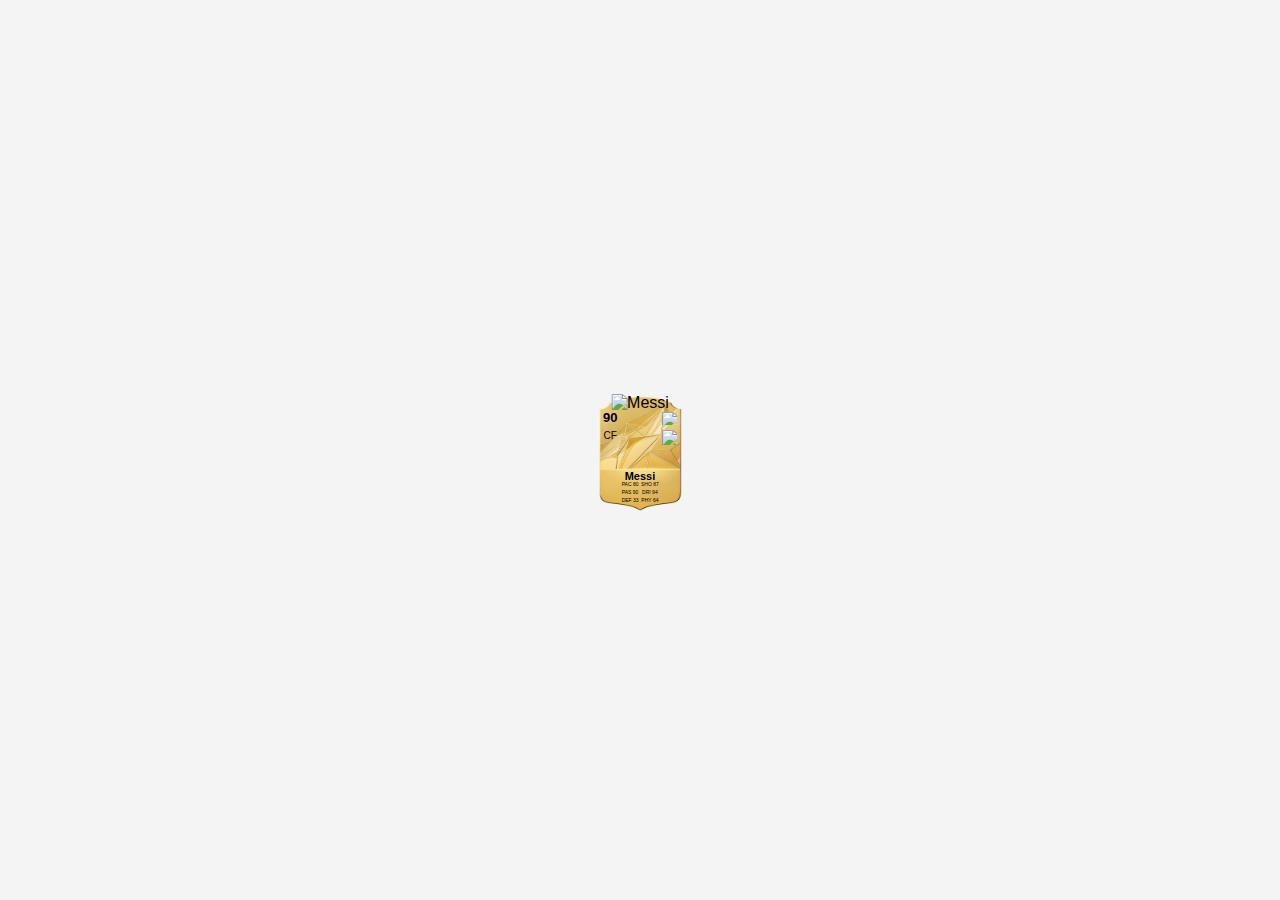
==== src/pages/card.html @ 96a1f6b6 "#4 ajouter le fichier players.json" ====
<!DOCTYPE html>
<html lang="en">

<head>
    <meta charset="UTF-8">
    <meta name="viewport" content="width=device-width, initial-scale=1.0">
    <title>Document</title>
    <link rel="stylesheet" href="../assets/css/card.css">
</head>

<body>
    <div class="player-card">
        <div class="card-header">
            <div class="rating">90</div>
            <div class="position">CF</div>
        </div>
        <div class="player-photo-container">
            <img src="https://cdn.sofifa.net/players/158/023/25_120.png" alt="Lionel Messi" class="player-photo">
        </div>
        <div class="player-name">Messi</div>
        <div class="club-info">
            <img src="https://cdn.sofifa.net/flags/ar.png" alt="Argentina" class="flag">
            <img src="https://cdn.sofifa.net/meta/team/239235/120.png" alt="Inter Miami" class="club-logo">
        </div>
        <div class="stats">
            <div>PAC 80</div>
            <div>SHO 87</div>
            <div>PAS 90</div>
            <div>DRI 94</div>
            <div>DEF 33</div>
            <div>PHY 64</div>
        </div>
    </div>




    <script src="../assets/js/card.js"></script>
</body>

</html>
---- src/assets/css/card.css ----
body {
    font-family: Arial, sans-serif;
    display: flex;
    justify-content: center;
    align-items: center;
    height: 100vh;
    margin: 0;
    background-color: #f4f4f4;
  }
  
  .player-card {
    position: relative;
    width: 80px;
    height: 120px;
    background: url(../images/badge_gold.png) no-repeat center center;
    background-size: cover;
    padding: 10px;
    text-align: center;
    color: black;
  }

  .card-header {
    position: absolute;
    top: 30px;
    left: 13px;
    display: flex;
    flex-direction: column;
    align-items: center;
  }
  
  .rating {
    font-size: 13px;
    font-weight: bold;
  }
  
  .position {
    font-size: 10px;
    margin-top: 5px;
  }
  
  .player-photo-container {
    position: absolute;
    top: 14px;
    left: 50%;
    transform: translateX(-50%);
    width: 75px;
    height: 75px;
    overflow: hidden;
  }
  
  .player-photo {
    width: 100%;
    height: auto;
  }
  
  .player-name {
    position: absolute;
    bottom: 38px;
    left: 50%;
    transform: translateX(-50%);
    font-size: 11px;
    font-weight: bold;
  }
  
  .club-info {
    position: absolute;
    top: 32px;
    left: 72px;
    display: flex;
    flex-direction: column;
    align-items: center;
  }
  
  .flag {
    width: 15px;
    height: 13px;
  }
  
  .club-logo {
    width: 15px;
    height: 15px;
    margin-top: 5px;
  }
  
  .stats {
    position: absolute;
    top: 72%;
    left: 50%;
    transform: translateX(-50%);
    display: grid;
    grid-template-columns: repeat(2, 1fr);
    gap: 2px;
    font-size: 5px;
    /* font-weight: bold; */
    /* text-align: center; */
  }
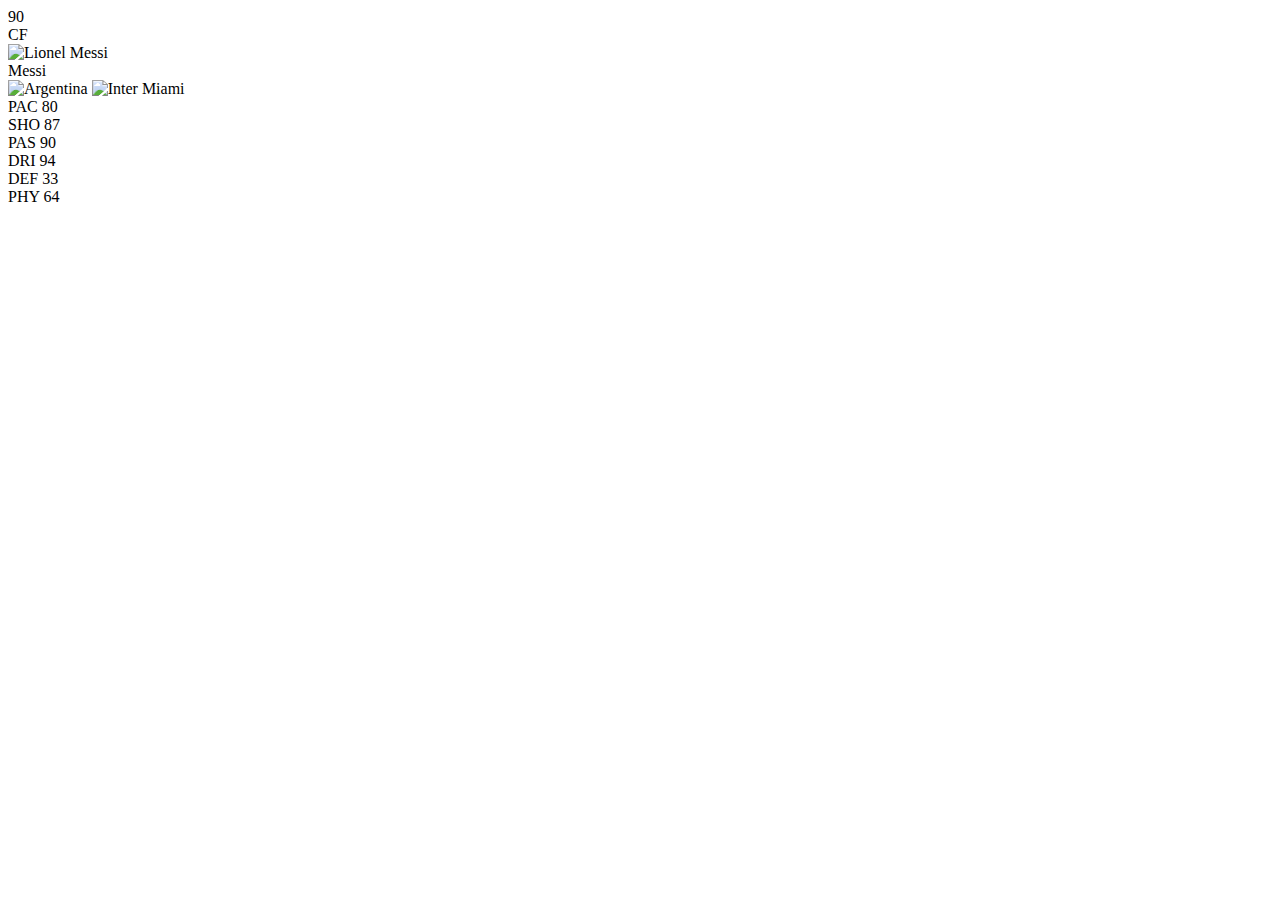
==== commit f3846605: "#4 creer la fonction ajouter pour ajouter la carte de joueur dans le terrain" ====
--- a/src/pages/card.html
+++ b/src/pages/card.html
@@ -5,7 +5,8 @@
     <meta charset="UTF-8">
     <meta name="viewport" content="width=device-width, initial-scale=1.0">
     <title>Document</title>
-    <link rel="stylesheet" href="../assets/css/card.css">
+    <!-- <link rel="stylesheet" href="../assets/css/card.css"> -->
+
 </head>
 
 <body>
@@ -35,7 +36,7 @@
 
 
 
-    <script src="../assets/js/card.js"></script>
+    <!-- <script src="../assets/js/card.js"></script> -->
 </body>
 
 </html>--- a/src/assets/css/card.css
+++ b/src/assets/css/card.css
@@ -1,4 +1,4 @@
-body {
+/* body {
     font-family: Arial, sans-serif;
     display: flex;
     justify-content: center;
@@ -6,9 +6,9 @@
     height: 100vh;
     margin: 0;
     background-color: #f4f4f4;
-  }
+  } */
   
-  .player-card {
+  .player-card-gold {
     position: relative;
     width: 80px;
     height: 120px;
@@ -19,32 +19,46 @@
     color: black;
   }
 
+  .player-card-gold span {
+    position: absolute;
+    top: 100px;
+    left: 19px;
+    font-size: 10px;
+    background: rgba(0, 0, 0, 0.7);
+    color: white;
+    font-weight: bold;
+    padding: 1px 5px;
+    border-radius: 10px;
+    text-transform: uppercase;
+    cursor: pointer;
+}
+
   .card-header {
     position: absolute;
-    top: 30px;
-    left: 13px;
+    top: 23px;
+    left: 6px;
     display: flex;
     flex-direction: column;
     align-items: center;
   }
   
   .rating {
-    font-size: 13px;
+    font-size: 10px;
     font-weight: bold;
   }
   
   .position {
     font-size: 10px;
-    margin-top: 5px;
+    /* margin-top: 5px; */
   }
   
   .player-photo-container {
     position: absolute;
-    top: 14px;
+    top: 13px;
     left: 50%;
     transform: translateX(-50%);
-    width: 75px;
-    height: 75px;
+    width: 63px;
+    height: 63px;
     overflow: hidden;
   }
   
@@ -55,43 +69,71 @@
   
   .player-name {
     position: absolute;
-    bottom: 38px;
+    bottom:33px;
     left: 50%;
     transform: translateX(-50%);
-    font-size: 11px;
+    font-size: 5px;
     font-weight: bold;
   }
   
   .club-info {
     position: absolute;
-    top: 32px;
-    left: 72px;
+    top: 27px;
+    left: 60px;
     display: flex;
     flex-direction: column;
     align-items: center;
   }
   
   .flag {
-    width: 15px;
-    height: 13px;
+    width: 13px;
+    height: 10px;
   }
   
   .club-logo {
-    width: 15px;
-    height: 15px;
+    width: 13px;
+    height: 13px;
     margin-top: 5px;
   }
+
+  /* .stats {
+    position: absolute;
+    bottom: 10%;
+    left: 50%;
+    transform: translateX(-50%);
+    display: grid;
+    grid-template-columns: repeat(3, 1fr);
+    column-gap: 3px;
+    font-size: 4px;
+    font-weight: bold;
+    text-align: center;
+  } */
   
   .stats {
     position: absolute;
-    top: 72%;
+    bottom: 18px;
     left: 50%;
     transform: translateX(-50%);
     display: grid;
-    grid-template-columns: repeat(2, 1fr);
-    gap: 2px;
-    font-size: 5px;
+    grid-template-columns: repeat(6, 1fr); /* 6 colonnes pour une ligne */
+    column-gap: 2px; /* Espacement entre les colonnes */
+    row-gap: 3px; /* Espacement entre les lignes (si nécessaire) */
+    font-size:10px; /* Ajustez selon la taille souhaitée */
     /* font-weight: bold; */
-    /* text-align: center; */
+    text-align: center;
+    color: red; /* Couleur dorée comme sur l'image */
   }
   
+  .stats .statsp {
+    display: flex;
+    flex-direction: column;
+    align-items: center;
+    justify-content: center;
+  }
+  
+  .stats .statsp div {
+    font-size: 5px; /* Taille des valeurs */
+    font-weight: bold;
+    color: black; /* Couleur blanche pour les chiffres */
+  }
+  
